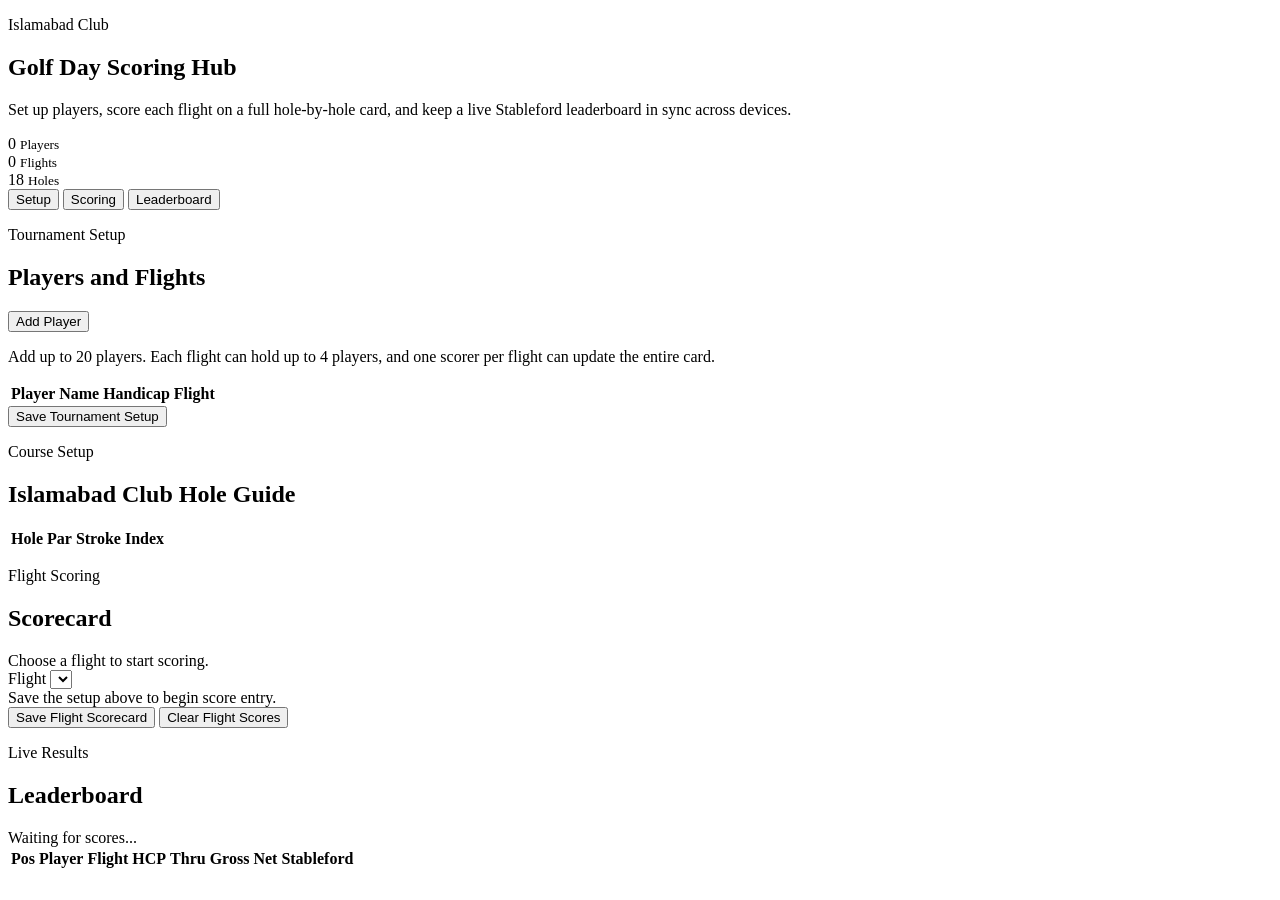
==== static/index.html @ 288d6e75 "Initial golf scoring app" ====
<!DOCTYPE html>
<html lang="en">
  <head>
    <meta charset="UTF-8" />
    <meta name="viewport" content="width=device-width, initial-scale=1.0" />
    <title>Islamabad Club Stableford</title>
    <link rel="stylesheet" href="/styles.css" />
  </head>
  <body>
    <main class="shell">
      <section class="hero">
        <div>
          <p class="eyebrow">Islamabad Club</p>
          <h1>Golf Day Scoring Hub</h1>
          <p class="hero-copy">
            Set up players, score each flight on a full hole-by-hole card, and keep a
            live Stableford leaderboard in sync across devices.
          </p>
        </div>
        <div class="hero-card">
          <div class="hero-stat">
            <span id="player-count">0</span>
            <small>Players</small>
          </div>
          <div class="hero-stat">
            <span id="flight-count">0</span>
            <small>Flights</small>
          </div>
          <div class="hero-stat">
            <span id="holes-count">18</span>
            <small>Holes</small>
          </div>
        </div>
      </section>

      <nav class="tabs" aria-label="App sections">
        <button class="tab active" data-tab="setup">Setup</button>
        <button class="tab" data-tab="scoring">Scoring</button>
        <button class="tab" data-tab="leaderboard">Leaderboard</button>
      </nav>

      <section class="tab-panel active" id="tab-setup">
        <section class="panel" id="setup-panel">
          <div class="panel-head">
            <div>
              <p class="eyebrow">Tournament Setup</p>
              <h2>Players and Flights</h2>
            </div>
            <button id="add-player" class="secondary">Add Player</button>
          </div>
          <p class="hint">
            Add up to 20 players. Each flight can hold up to 4 players, and one scorer
            per flight can update the entire card.
          </p>
          <div class="table-wrap">
            <table class="setup-table">
              <thead>
                <tr>
                  <th>Player Name</th>
                  <th>Handicap</th>
                  <th>Flight</th>
                  <th></th>
                </tr>
              </thead>
              <tbody id="player-rows"></tbody>
            </table>
          </div>
          <div class="actions">
            <button id="save-setup">Save Tournament Setup</button>
            <span id="save-message" class="hint"></span>
          </div>
        </section>

        <section class="panel">
          <div class="panel-head">
            <div>
              <p class="eyebrow">Course Setup</p>
              <h2>Islamabad Club Hole Guide</h2>
            </div>
          </div>
          <div class="table-wrap">
            <table class="course-table">
              <thead>
                <tr>
                  <th>Hole</th>
                  <th>Par</th>
                  <th>Stroke Index</th>
                </tr>
              </thead>
              <tbody id="course-body"></tbody>
            </table>
          </div>
        </section>
      </section>

      <section class="tab-panel" id="tab-scoring">
        <section class="panel">
          <div class="panel-head">
            <div>
              <p class="eyebrow">Flight Scoring</p>
              <h2>Scorecard</h2>
            </div>
            <span id="scoring-message" class="hint">Choose a flight to start scoring.</span>
          </div>
          <div class="score-toolbar">
            <label>
              Flight
              <select id="flight-select"></select>
            </label>
            <div class="flight-summary" id="flight-summary"></div>
          </div>
          <div id="scorecard-wrap" class="table-wrap scorecard-wrap empty">
            Save the setup above to begin score entry.
          </div>
          <div class="actions score-actions">
            <button id="save-scorecard">Save Flight Scorecard</button>
            <button id="clear-flight" class="secondary">Clear Flight Scores</button>
          </div>
        </section>
      </section>

      <section class="tab-panel" id="tab-leaderboard">
        <section class="panel">
          <div class="panel-head">
            <div>
              <p class="eyebrow">Live Results</p>
              <h2>Leaderboard</h2>
            </div>
            <span id="updated-at" class="hint">Waiting for scores...</span>
          </div>
          <div class="table-wrap">
            <table class="leaderboard">
              <thead>
                <tr>
                  <th>Pos</th>
                  <th>Player</th>
                  <th>Flight</th>
                  <th>HCP</th>
                  <th>Thru</th>
                  <th>Gross</th>
                  <th>Net</th>
                  <th>Stableford</th>
                </tr>
              </thead>
              <tbody id="leaderboard-body"></tbody>
            </table>
          </div>
        </section>
      </section>
    </main>

    <template id="player-row-template">
      <tr>
        <td><input type="text" class="player-name" placeholder="Player name" /></td>
        <td><input type="number" class="player-handicap" min="0" max="54" value="0" /></td>
        <td><input type="text" class="player-flight" placeholder="A" maxlength="12" /></td>
        <td><button class="danger remove-player">Remove</button></td>
      </tr>
    </template>

    <script src="/app.js"></script>
  </body>
</html>
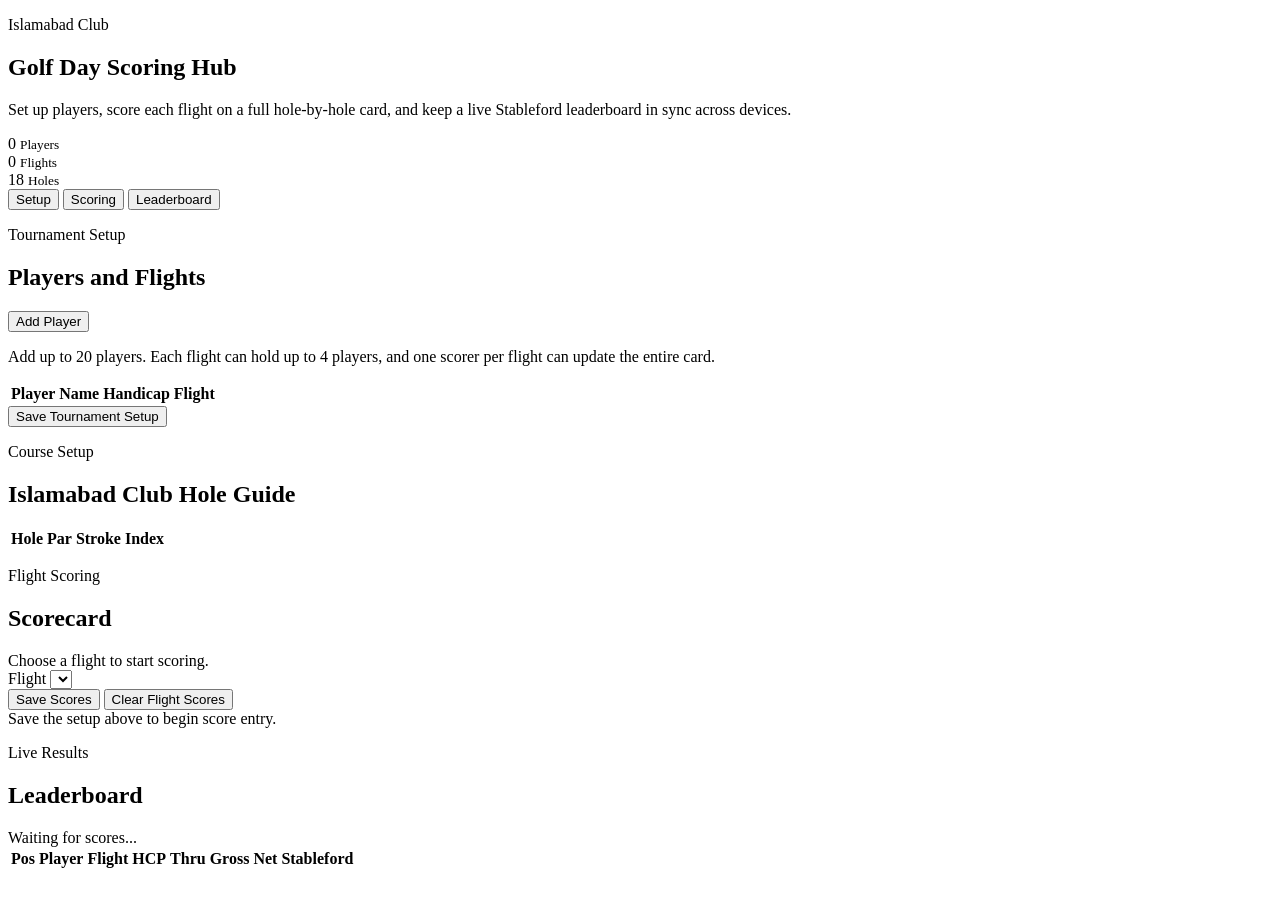
==== commit 9e8a1cd1: "Improve mobile scoring layout" ====
--- a/static/index.html
+++ b/static/index.html
@@ -109,12 +109,12 @@
             </label>
             <div class="flight-summary" id="flight-summary"></div>
           </div>
+          <div class="actions score-actions sticky-score-actions">
+            <button id="save-scorecard">Save Scores</button>
+            <button id="clear-flight" class="secondary">Clear Flight Scores</button>
+          </div>
           <div id="scorecard-wrap" class="table-wrap scorecard-wrap empty">
             Save the setup above to begin score entry.
-          </div>
-          <div class="actions score-actions">
-            <button id="save-scorecard">Save Flight Scorecard</button>
-            <button id="clear-flight" class="secondary">Clear Flight Scores</button>
           </div>
         </section>
       </section>
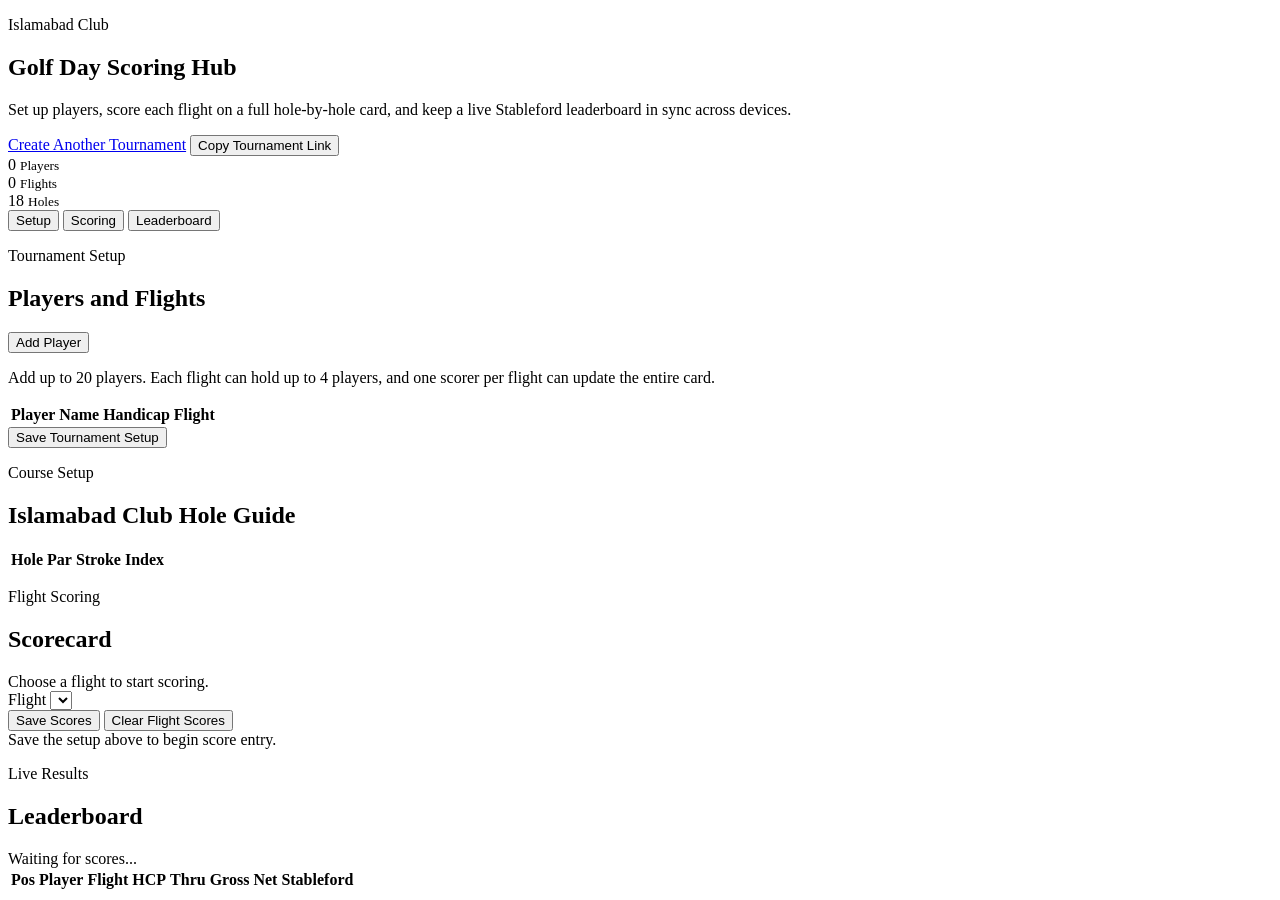
==== commit 14ee6350: "Tournament Mode" ====
--- a/static/index.html
+++ b/static/index.html
@@ -11,11 +11,15 @@
       <section class="hero">
         <div>
           <p class="eyebrow">Islamabad Club</p>
-          <h1>Golf Day Scoring Hub</h1>
+          <h1 id="tournament-name">Golf Day Scoring Hub</h1>
           <p class="hero-copy">
             Set up players, score each flight on a full hole-by-hole card, and keep a
             live Stableford leaderboard in sync across devices.
           </p>
+          <div class="hero-links">
+            <a class="hero-link" href="/">Create Another Tournament</a>
+            <button id="copy-link" class="secondary">Copy Tournament Link</button>
+          </div>
         </div>
         <div class="hero-card">
           <div class="hero-stat">
@@ -94,24 +98,27 @@
       </section>
 
       <section class="tab-panel" id="tab-scoring">
-        <section class="panel">
-          <div class="panel-head">
-            <div>
-              <p class="eyebrow">Flight Scoring</p>
-              <h2>Scorecard</h2>
+        <section class="panel score-panel">
+          <div class="score-panel-header">
+            <div class="panel-head">
+              <div>
+                <p class="eyebrow">Flight Scoring</p>
+                <h2>Scorecard</h2>
+              </div>
+              <span id="scoring-message" class="hint">Choose a flight to start scoring.</span>
             </div>
-            <span id="scoring-message" class="hint">Choose a flight to start scoring.</span>
-          </div>
-          <div class="score-toolbar">
-            <label>
-              Flight
-              <select id="flight-select"></select>
-            </label>
-            <div class="flight-summary" id="flight-summary"></div>
-          </div>
-          <div class="actions score-actions sticky-score-actions">
-            <button id="save-scorecard">Save Scores</button>
-            <button id="clear-flight" class="secondary">Clear Flight Scores</button>
+            <div class="score-toolbar">
+              <label>
+                Flight
+                <select id="flight-select"></select>
+              </label>
+              <div class="flight-summary" id="flight-summary"></div>
+            </div>
+            <div class="actions score-actions sticky-score-actions">
+              <button id="save-scorecard">Save Scores</button>
+              <button id="clear-flight" class="secondary">Clear Flight Scores</button>
+            </div>
+            <div id="scorecard-player-header" class="scorecard-player-header"></div>
           </div>
           <div id="scorecard-wrap" class="table-wrap scorecard-wrap empty">
             Save the setup above to begin score entry.
